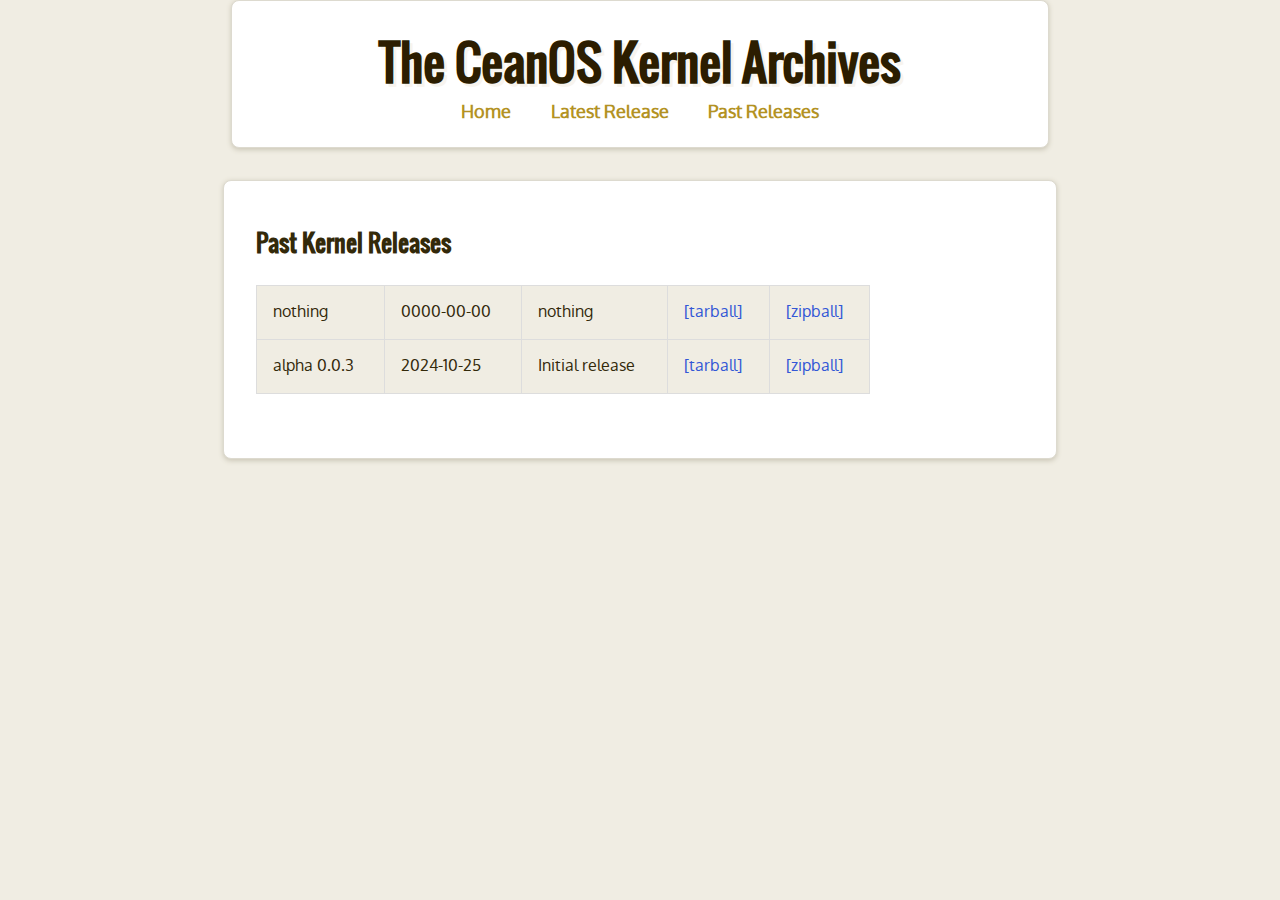
==== past.html @ 96f246c8 "almost done" ====
<!DOCTYPE html>
<html lang="en">
<head>
        <meta charset="UTF-8">
        <meta name="viewport" content="width=device-width, initial-scale=1.0">
        <title>The CeanOS Kernel Archives</title>
        <link rel="stylesheet" href="style.css">
        <link rel="icon" href="res/icon.jpg" type="image/jpeg">
</head>
<body>
        <header id="banner">
                <h1><a href="/">The CeanOS Kernel Archives</a></h1>
                <div id="ceanos-gear"></div>
                <nav>
                    <ul>
                        <li><a href="/">Home</a></li>
                        <li><a href="#latest">Latest Release</a></li>
                        <li><a href="past.html">Past Releases</a></li>
                    </ul>
                </nav>
        </header>

        <main id="content">
                <section id="releases">
                        <h2>Past Kernel Releases</h2>
                        <table class="docutils">
                            <tbody>
                                <tr>
                                    <td>nothing</td>
                                    <td>0000-00-00</td>
                                    <td>nothing</td>
                                    <td><a href="downloads/" class="button" title="Download this release">[tarball]</a></td>
                                    <td><a href="downloads/" class="button" title="Download this release">[zipball]</a></td>
                                </tr>
                            </tbody>
                            <tbody>
                                <tr>
                                    <td>alpha 0.0.3</td>
                                    <td>2024-10-25</td>
                                    <td>Initial release</td>
                                    <td><a href="downloads/ceanos-alpha_v0.0.3.tar.gz" class="button" title="Download this release">[tarball]</a></td>
                                    <td><a href="downloads/ceanos-alpha_v0.0.3.zip" class="button" title="Download this release">[zipball]</a></td>
                                </tr>
                            </tbody>
                        </table>
                    </section>
        </main>
</body>
</html>
---- style.css ----
@import "normalize.css";

/* Custom fonts for clean, modern appearance */
@font-face {
    font-family: 'Oswald';
    src: url('fonts/oswald-regular-webfont.eot');
    src: url('fonts/oswald-regular-webfont.eot?#iefix') format('embedded-opentype'),
         url('fonts/oswald-regular-webfont.woff2') format('woff2'),
         url('fonts/oswald-regular-webfont.woff') format('woff'),
         url('fonts/oswald-regular-webfont.ttf') format('truetype'),
         url('fonts/oswald-regular-webfont.svg#oswaldregular') format('svg');
}

@font-face {
    font-family: 'Oxygen';
    src: url('fonts/oxygen-regular-webfont.eot');
    src: url('fonts/oxygen-regular-webfont.eot?#iefix') format('embedded-opentype'),
         url('fonts/oxygen-regular-webfont.woff2') format('woff2'),
         url('fonts/oxygen-regular-webfont.woff') format('woff'),
         url('fonts/oxygen-regular-webfont.ttf') format('truetype'),
         url('fonts/oxygen-regular-webfont.svg#oxygenregular') format('svg');
}

/* General page setup */
body {
    font-family: 'Oxygen', sans-serif;
    background: #F0EDE3;
    color: #33290A;
    margin: 0;
    padding: 0;
}

/* Header section */
#banner {
    text-align: center;
    background: #FFFFFF;
    margin: 0 auto;
    padding: 1.5em;
    width: 60%;
    border: thin solid #DDDACF;
    box-shadow: 0 0.1em 0.3em #CCC8B8;
    border-radius: 0.5em;
}

#banner h1 {
    font-family: 'Oswald', sans-serif;
    font-size: 3em;
    margin: 28px 0;
    text-shadow: 3px 3px 0 #F8F4EE;
    color: #2C1D00;
}

#banner h1 a {
    color: #2C1D00;
    text-decoration: none;
}

#banner ul {
    padding: 0;
    margin: 0;
    font-size: 1.1em;
    font-weight: bold;
    list-style: none;
}

#banner li {
    display: inline;
    padding: 0 1em;
}

#banner li a {
    color: #B39223;
}

#banner li a:hover {
    color: #4C3D00;
}

/* Content section */
#content {
    background: #FFFFFF;
    margin: 2em auto;
    padding: 2em;
    width: 60%;
    border: thin solid #DDDACF;
    box-shadow: 0 0.1em 0.3em #CCC8B8;
    border-radius: 0.5em;
}

h1, h2, h3, h4, h5, h6 {
    font-family: 'Oswald', sans-serif;
}

/* Links */
a {
    color: #3357D6;
    text-decoration: none;
}

a:hover,
a:active {
    color: #B39223;
}

/* Table styling */
table.docutils {
    margin: 2em 0;
    width: 80%;
    border-collapse: collapse;
}

table.docutils th, table.docutils td {
    padding: 1em;
    border: 1px solid #ddd;
}

table.docutils th {
    background-color: #F7F6F1;
}

table.docutils tr:nth-child(odd) {
    background-color: #F0EDE3;
}

/* Footer section */
#contentinfo {
    clear: both;
    text-align: center;
    color: #827A5E;
    margin: 2em auto;
    padding-top: 3.5em;
    width: 80%;
}

#contentinfo #about {
    font-size: 80%;
}

#contentinfo #donors img {
    margin: 0 0.5em;
    vertical-align: middle;
}

.latest_button {
        display: inline-block;
        padding: 10px 20px;
        font-size: 1.1em;
        font-weight: bold;
        text-align: center;
        background-color: #e1c317; 
        color: #fff;
        text-decoration: none;
        border-radius: 0.3em;
        border: 1px solid #cbad07; 
        text-transform: uppercase; 
        box-shadow: 0 2px 5px rgba(0, 0, 0, 0.2); 
        transition: background-color 0.3s ease, border-color 0.3s ease;
}

#ceanos-gear img {
    width: 100px; 
    height: 80px; 
    margin: 0 1300px; 
    display: block; 
    position: relative; 
    top: 100px; 
}
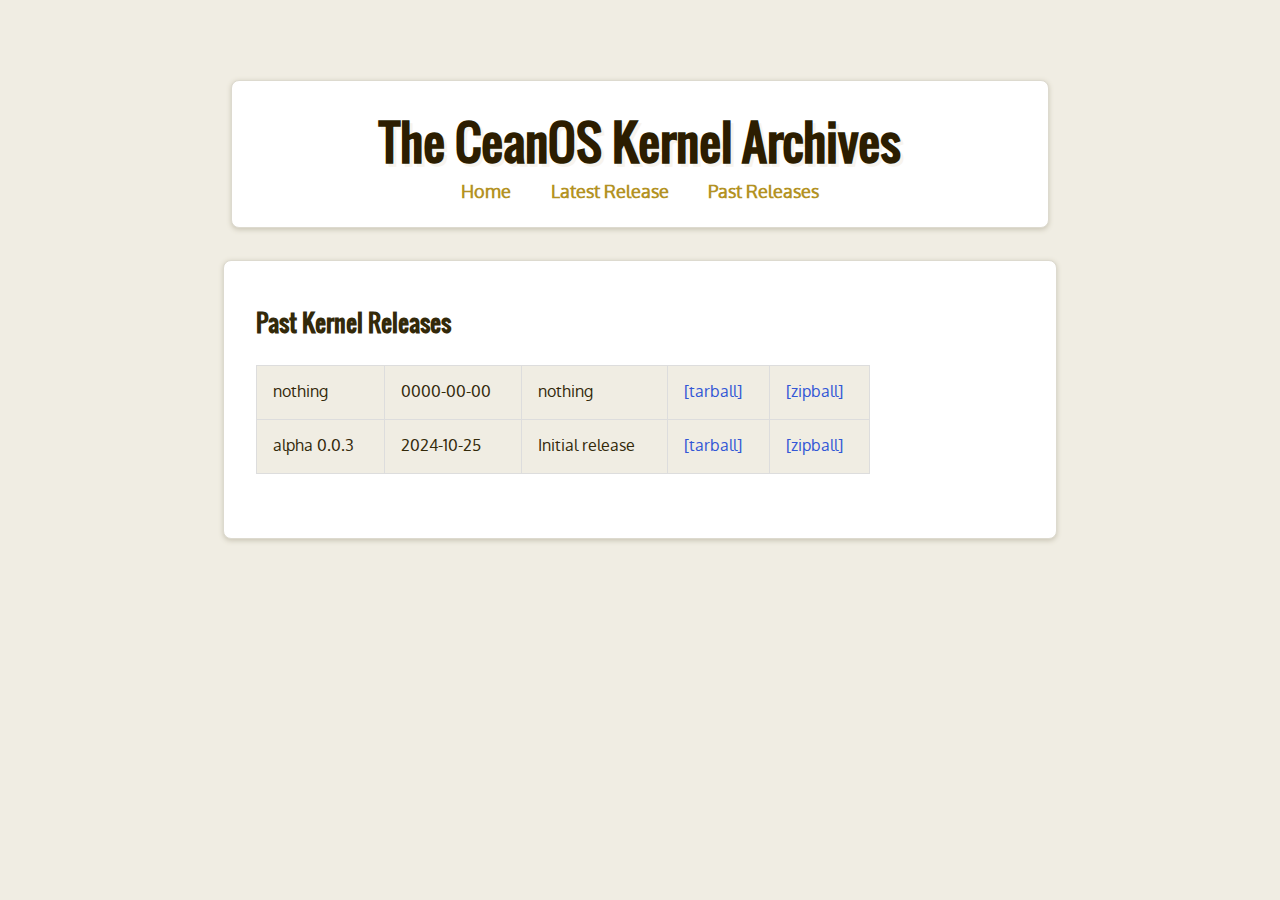
==== commit 06ccbcdb: "hasdhk;sdakjsadkjsadkjsa" ====
--- a/past.html
+++ b/past.html
@@ -6,6 +6,9 @@
         <title>The CeanOS Kernel Archives</title>
         <link rel="stylesheet" href="style.css">
         <link rel="icon" href="res/icon.jpg" type="image/jpeg">
+        <div id="ceanos-gear">
+            <img src="res/icon.jpg" alt="gear-1">
+        </div>    
 </head>
 <body>
         <header id="banner">
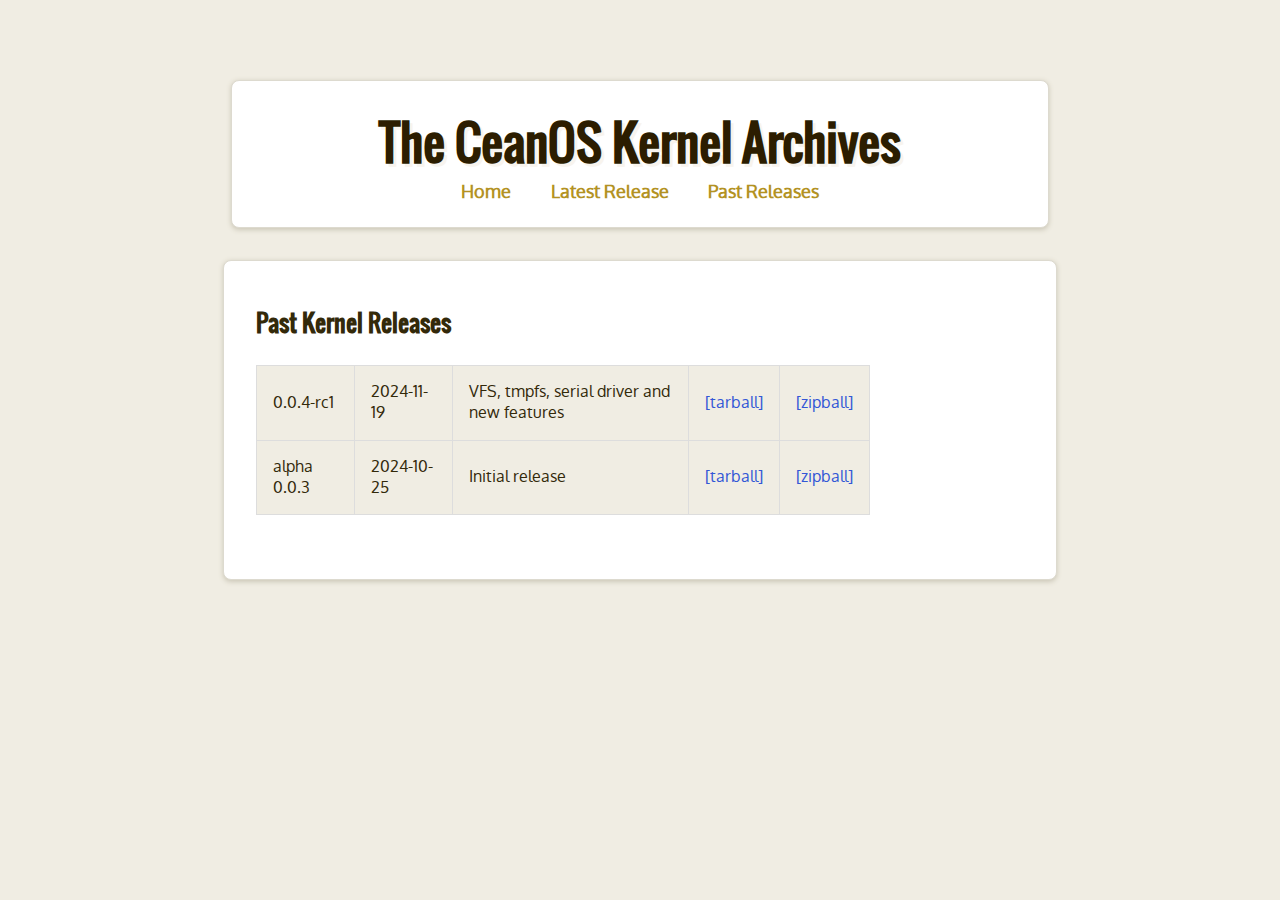
==== commit 12319d69: "Added latest CeanOS release to the site" ====
--- a/past.html
+++ b/past.html
@@ -29,11 +29,11 @@
                         <table class="docutils">
                             <tbody>
                                 <tr>
-                                    <td>nothing</td>
-                                    <td>0000-00-00</td>
-                                    <td>nothing</td>
-                                    <td><a href="downloads/" class="button" title="Download this release">[tarball]</a></td>
-                                    <td><a href="downloads/" class="button" title="Download this release">[zipball]</a></td>
+                                    <td>0.0.4-rc1</td>
+                                    <td>2024-11-19</td>
+                                    <td>VFS, tmpfs, serial driver and new features</td>
+                                    <td><a href="downloads/ceanos-0.0.4-rc1.tar.gz" class="button" title="Download this release">[tarball]</a></td>
+                                    <td><a href="downloads/ceanos-0.0.4-rc1.zip" class="button" title="Download this release">[zipball]</a></td>
                                 </tr>
                             </tbody>
                             <tbody>
